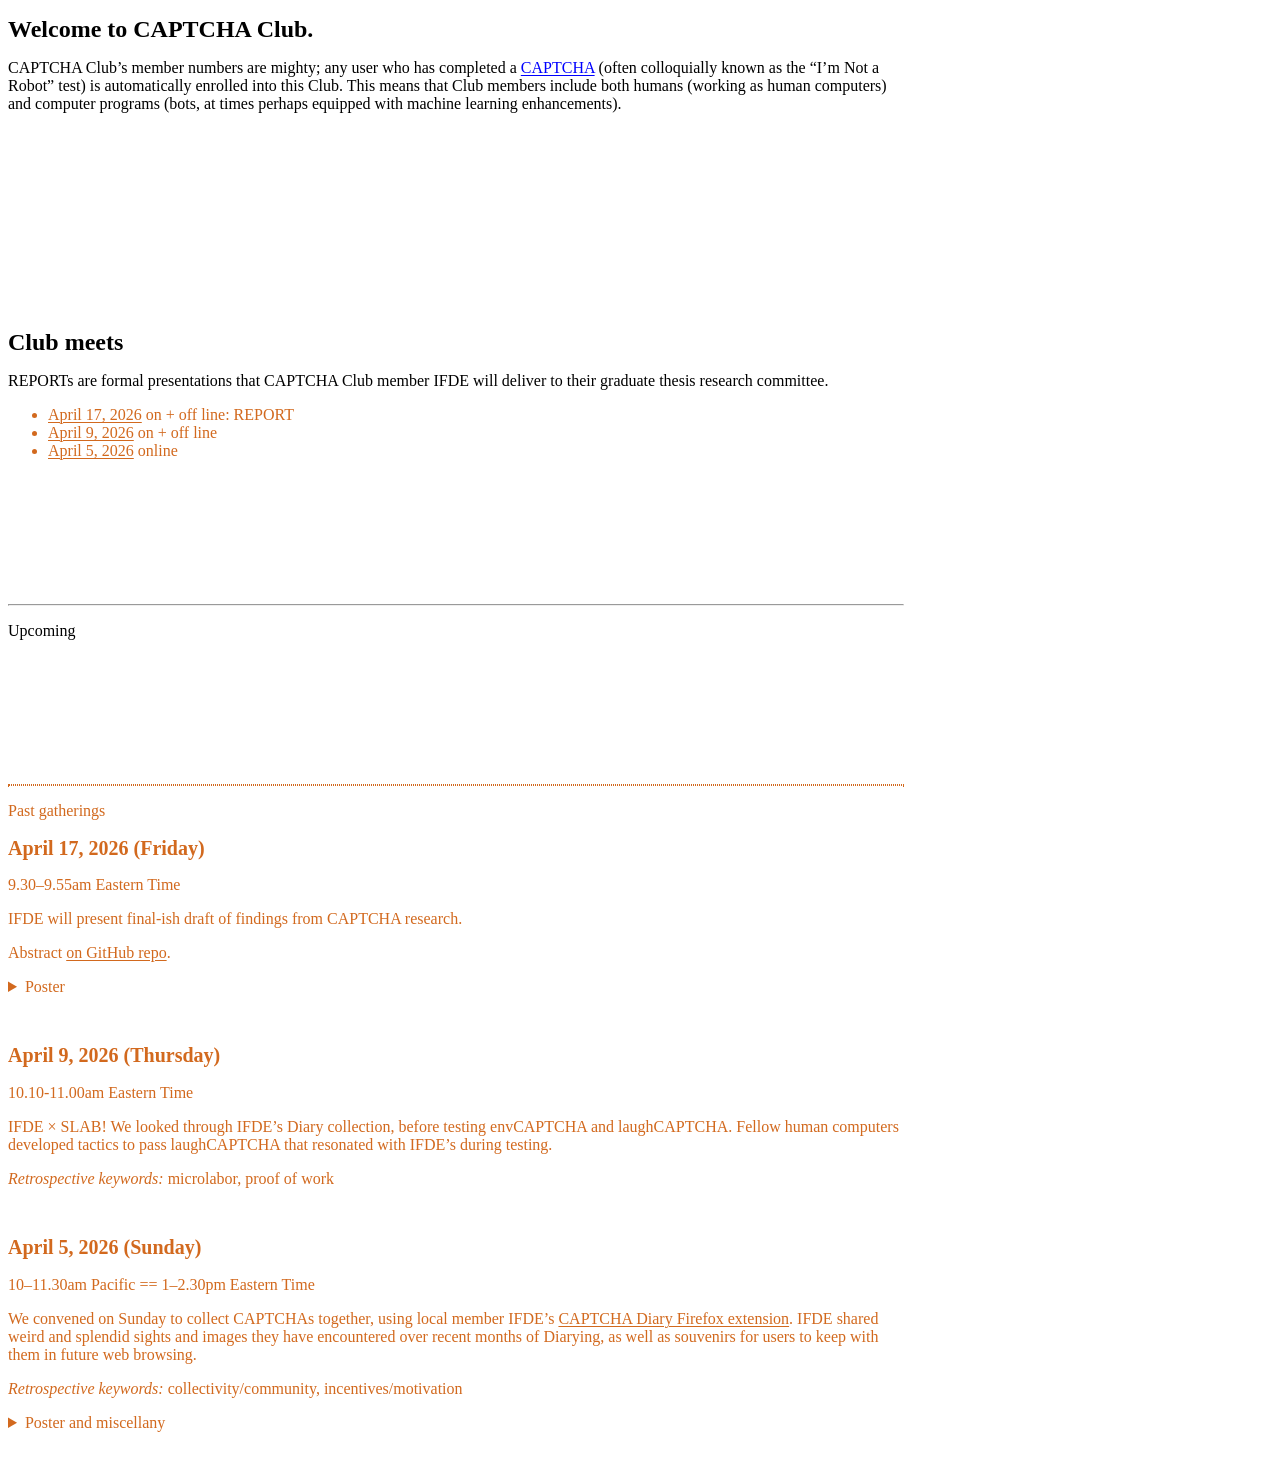
==== index.html @ 047c55c2 "updated after 0417 talk concluded" ====
<!DOCTYPE html>
<html lang="en">
    <head>
        <meta charset="utf-8">
        <meta name="description" content="">
        <meta name="viewport" content="width=device-width">
        <title>CAPTCHA Club</title>
        <!-- <base target="_blank"> -->
        <style>
            a, a:visited { color:blue; text-decoration:1px blue solid underline; text-underline-offset:2px }
            a:hover { color:red; text-decoration:none }
            .past a { color:chocolate; text-decoration:1px chocolate solid underline }
            .past a:hover { text-decoration:none }
            body { max-width:70vw }
            article.wip { color:gray }
            hr#past { border: 1px dotted chocolate }
            .past, hr#past+p { color:chocolate }
            img { display:block; width:600px }
            h1 { font-size:1.5em }
            h2 { font-size:1.25em }
            #meets,hr#past { margin-top:9em }
            #schedule { margin-bottom:9em }
            #meets+ul, article { margin-bottom:3em }
            @media (max-width:600px) {
                body { max-width:100vw }
                img { width:100% }
            }
        </style>
    </head>
    <body>
        <h1 id="welcome">Welcome to CAPTCHA Club.</h1>
        <p>CAPTCHA Club’s member numbers are mighty; any user who has completed a <a href="https://en.wikipedia.org/wiki/CAPTCHA">CAPTCHA</a> (often colloquially known as the “I’m Not a Robot” test) is automatically enrolled into this Club. This means that Club members include both humans (working as human computers) and computer programs (bots, at times perhaps equipped with machine learning enhancements).</p>
        
        <h1 id="meets">Club meets</h1>
        <p>REPORTs are formal presentations that CAPTCHA Club member IFDE will deliver to their graduate thesis research committee.</p>
        <ul id="schedule">
            <!-- <li><a href="#260501">May 1, 2026</a> on + off line: REPORT</li> -->
            <li class="past"><a href="#260417">April 17, 2026</a> on + off line: REPORT</li>
            <li class="past"><a href="#260409">April 9, 2026</a> on + off line</li>
            <li class="past"><a href="#260405">April 5, 2026</a> online</li>
        </ul>
        <hr>
        <p>Upcoming</p>

        <!-- <article class="wip" id="260501">
            <h2>May 1, 2026 (Monday)</h2>
            <p>TBD</p>
            <p>TBA</p>
        </article> -->

        


        <hr id="past">
        <p>Past gatherings</p>
        <article class="past" id="260417">
            <h2>April 17, 2026 (Friday)</h2>
            <p>9.30–9.55am Eastern Time</p>
            <p>IFDE will present final-ish draft of findings from CAPTCHA research.</p>
            <p>Abstract <a href="https://github.com/liuleslie/captcha/blob/main/README.md">on GitHub repo</a>.</p>
            <details>
                <summary>Poster</summary>
                <img src="https://d2w9rnfcy7mm78.cloudfront.net/45383167/original_fbf71deb3b4115ace7eb02d6f2b3cdec.jpg?1776435385?bc=0" alt="Black ink drawing on a square napkin, placed on a wooden table. The drawing includes important information about an event.">
            </details>
        </article>

        <article class="past" id="260409">
            <h2>April 9, 2026 (Thursday)</h2>
            <p>10.10-11.00am Eastern Time</p>
            <p>IFDE × SLAB! We looked through IFDE’s Diary collection, before testing envCAPTCHA and laughCAPTCHA. Fellow human computers developed tactics to pass laughCAPTCHA that resonated with IFDE’s during testing.</p>
            <p><em>Retrospective keywords:</em> microlabor, proof of work</p>
        </article>

        <article class="past" id="260405">
            <h2>April 5, 2026 (Sunday)</h2>
            <p>10–11.30am Pacific == 1–2.30pm Eastern Time</p>
            <p>We convened on Sunday to collect CAPTCHAs together, using local member IFDE’s <a href="https://addons.mozilla.org/en-US/firefox/addon/captcha-diary/">CAPTCHA Diary Firefox extension</a>. IFDE shared weird and splendid sights and images they have encountered over recent months of Diarying, as well as souvenirs for users to keep with them in future web browsing.</p>
            <p><em>Retrospective keywords:</em> collectivity/community, incentives/motivation</p>
            <details>
                <summary>Poster and miscellany</summary>
                <img src="https://images.are.na/[base64]" alt="Black permanent marker drawing of a poster with bubble letters on a piece of white paper. the paper is placed atop a wooden table, with pens and a pencil nearby.">
                <ul>Guiding Questions
                    <li>Can you recall the most recent CAPTCHA you happened across?</li>
                    <li>If that CAPTCHA was a room, what temperature would it be?</li>
                    <li>If that CAPTCHA was a texture, how would it feel?</li>
                    <li>What adjectives do you assume CAPTCHAs are associated with? Are there any that you wish were more popular?</li>
                </ul>
            </details>
        </article>
    </body>
</html>
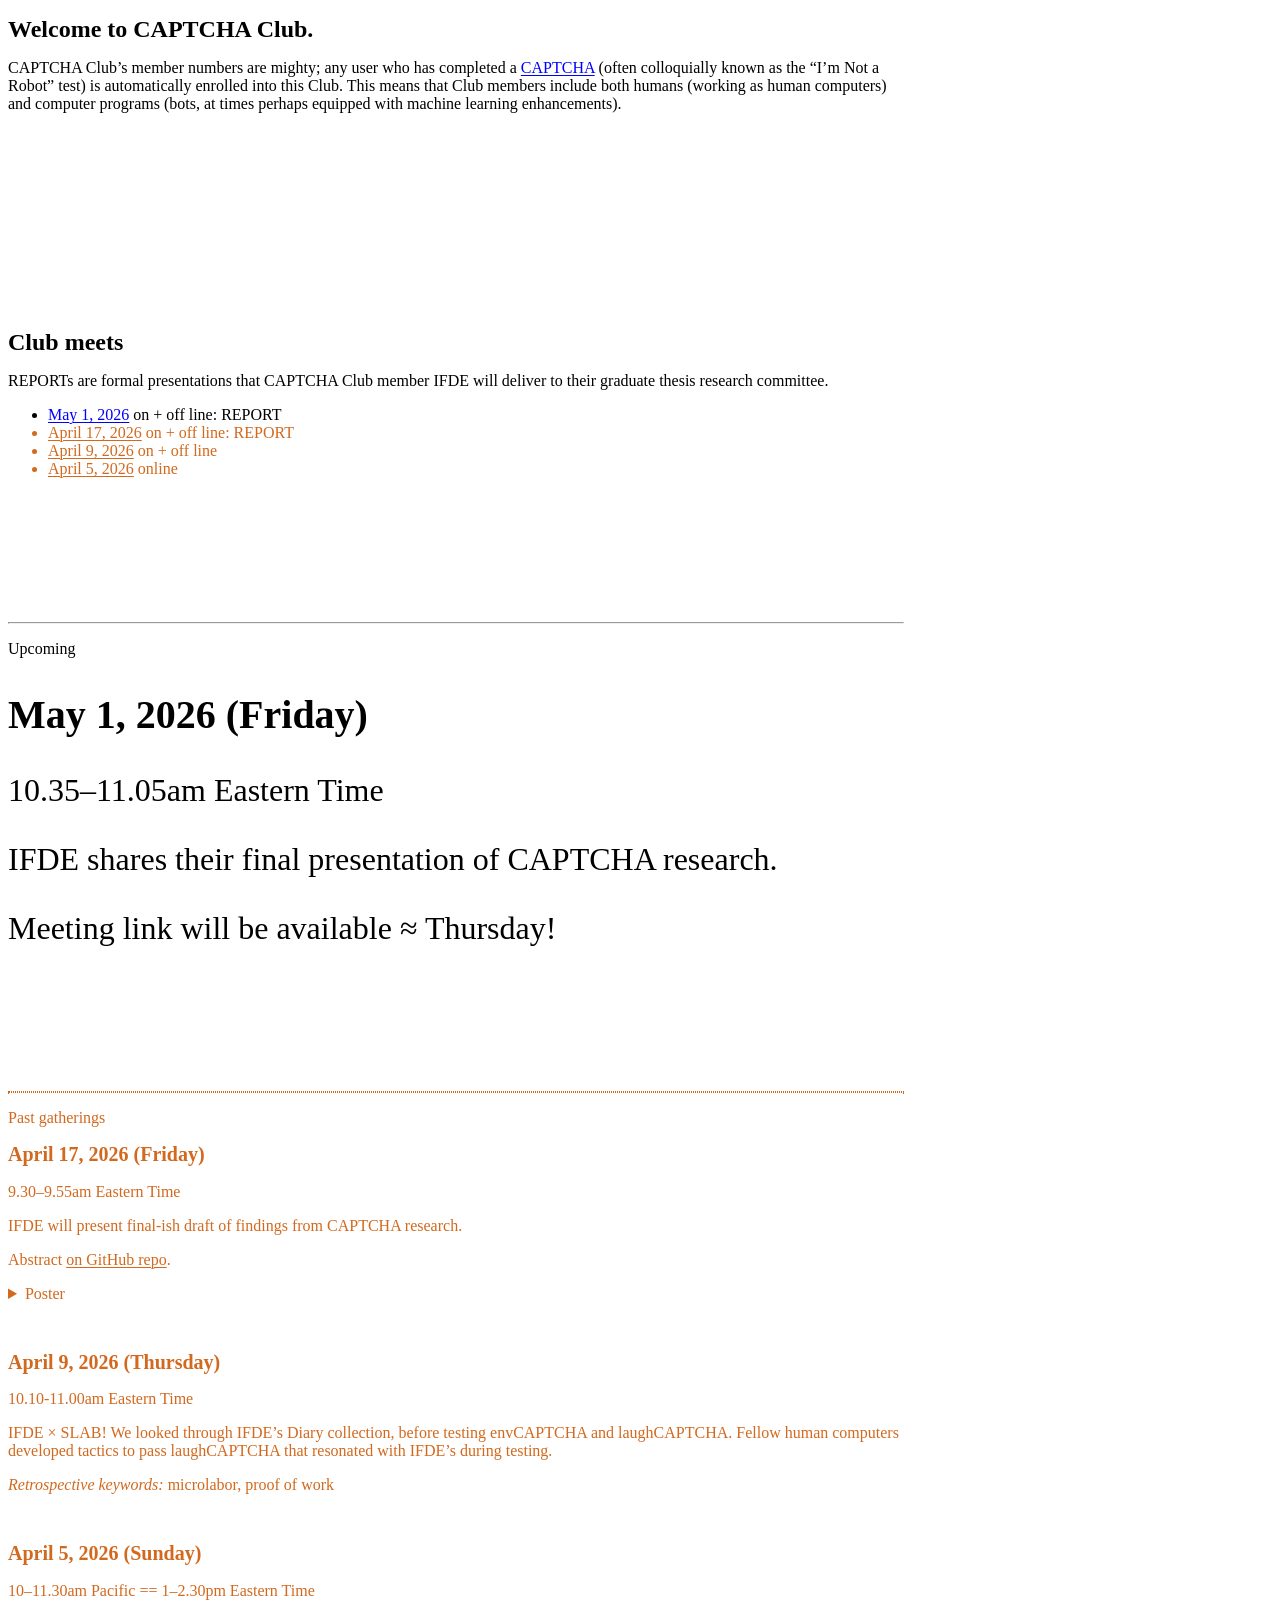
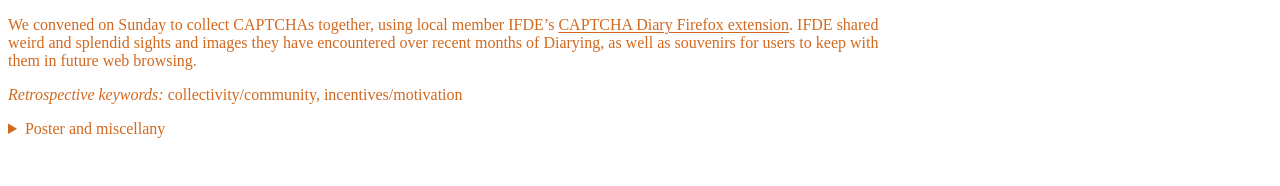
==== commit e0203c16: "pr for the last one" ====
--- a/index.html
+++ b/index.html
@@ -34,7 +34,7 @@
         <h1 id="meets">Club meets</h1>
         <p>REPORTs are formal presentations that CAPTCHA Club member IFDE will deliver to their graduate thesis research committee.</p>
         <ul id="schedule">
-            <!-- <li><a href="#260501">May 1, 2026</a> on + off line: REPORT</li> -->
+            <li><a href="#260501">May 1, 2026</a> on + off line: REPORT</li>
             <li class="past"><a href="#260417">April 17, 2026</a> on + off line: REPORT</li>
             <li class="past"><a href="#260409">April 9, 2026</a> on + off line</li>
             <li class="past"><a href="#260405">April 5, 2026</a> online</li>
@@ -42,13 +42,12 @@
         <hr>
         <p>Upcoming</p>
 
-        <!-- <article class="wip" id="260501">
-            <h2>May 1, 2026 (Monday)</h2>
-            <p>TBD</p>
-            <p>TBA</p>
-        </article> -->
-
-        
+        <article style="font-size:2em" id="260501">
+            <h2>May 1, 2026 (Friday)</h2>
+            <p>10.35–11.05am Eastern Time</p>
+            <p>IFDE shares their final presentation of CAPTCHA research.</p>
+            <p>Meeting link will be available ≈ Thursday!</p>
+        </article>
 
 
         <hr id="past">
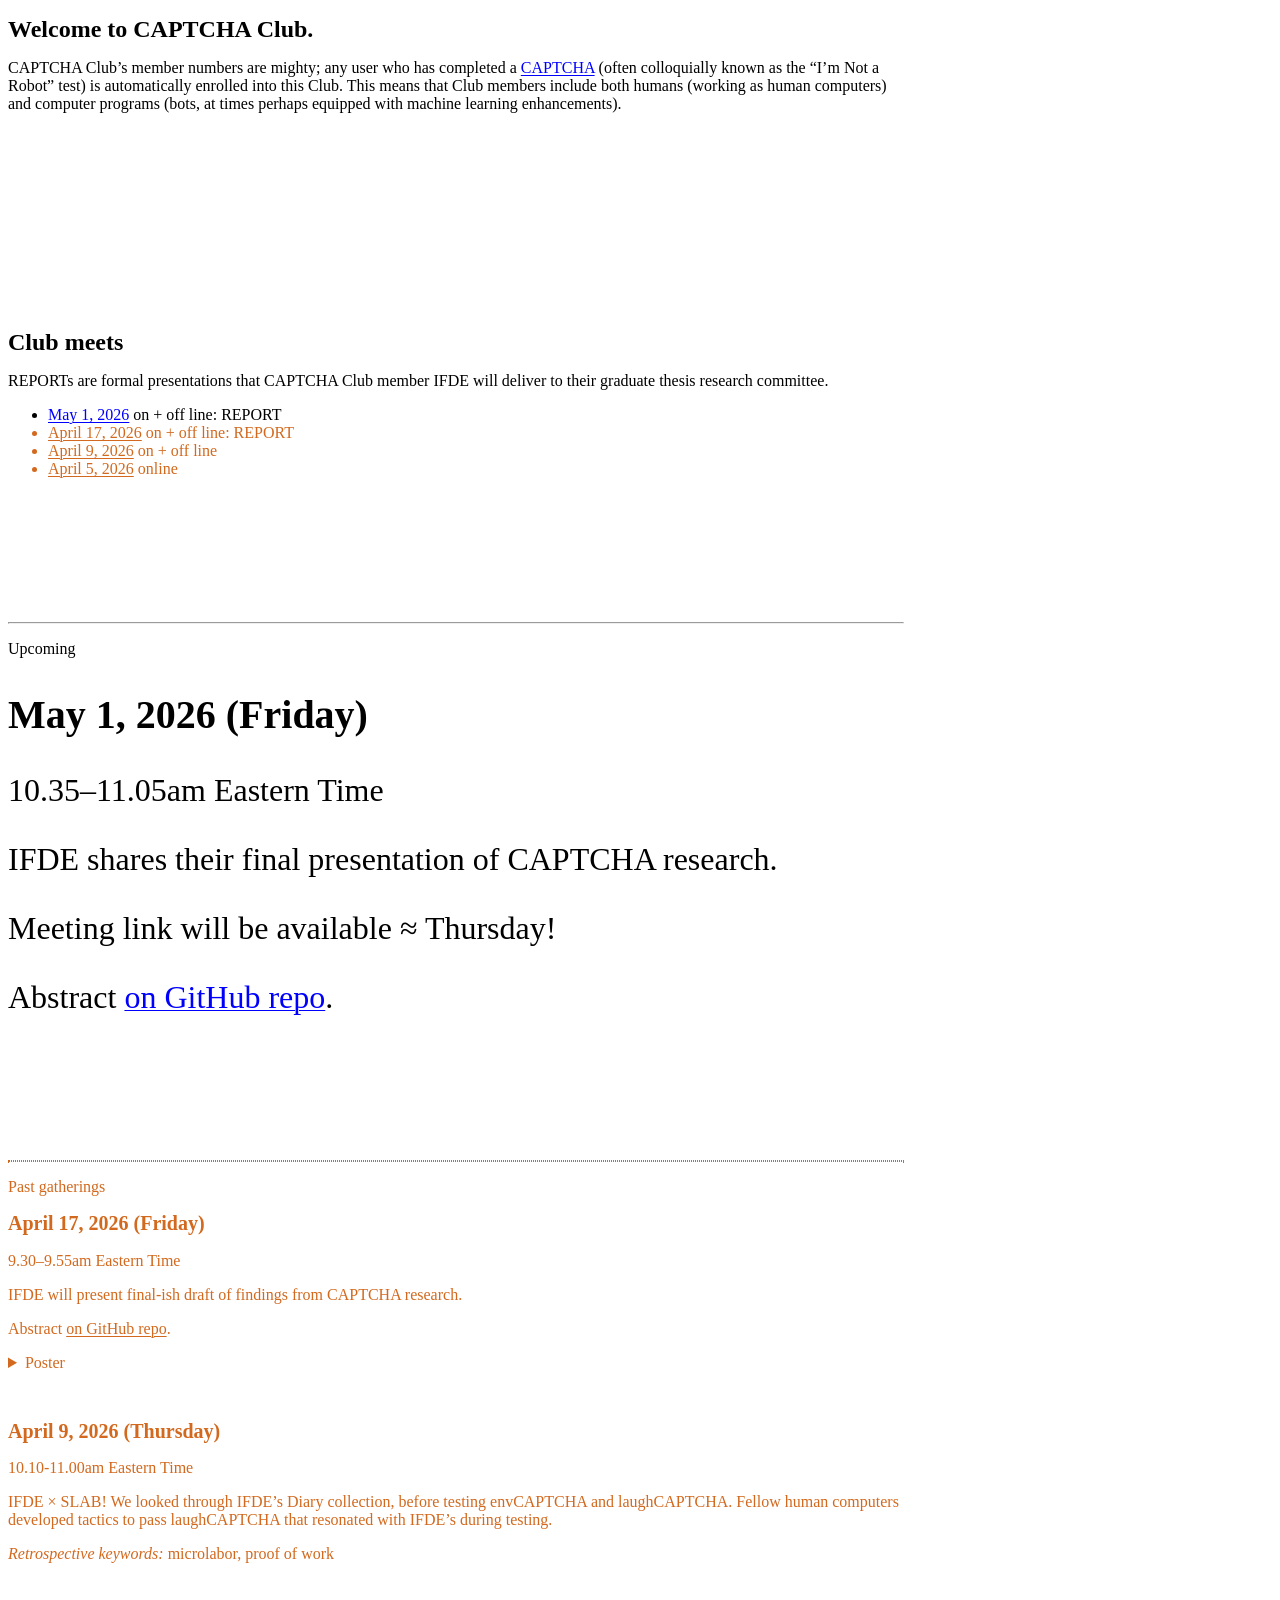
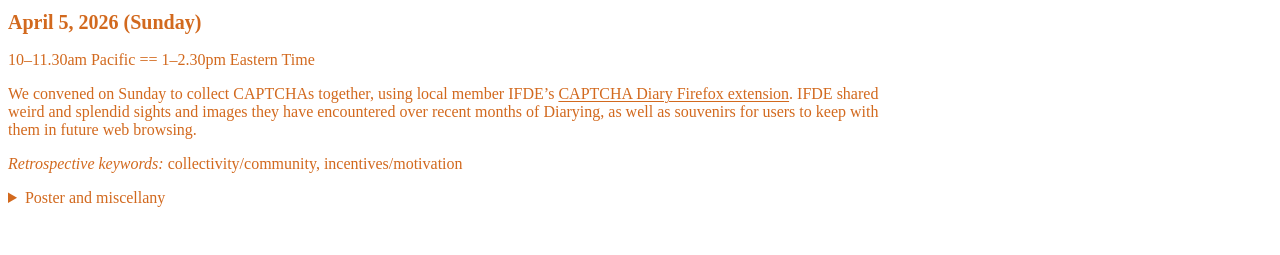
==== commit 24578fa6: "adding abstract to fri pres" ====
--- a/index.html
+++ b/index.html
@@ -47,6 +47,7 @@
             <p>10.35–11.05am Eastern Time</p>
             <p>IFDE shares their final presentation of CAPTCHA research.</p>
             <p>Meeting link will be available ≈ Thursday!</p>
+            <p>Abstract <a href="https://github.com/liuleslie/captcha/blob/main/README.md">on GitHub repo</a>.</p>
         </article>
 
 
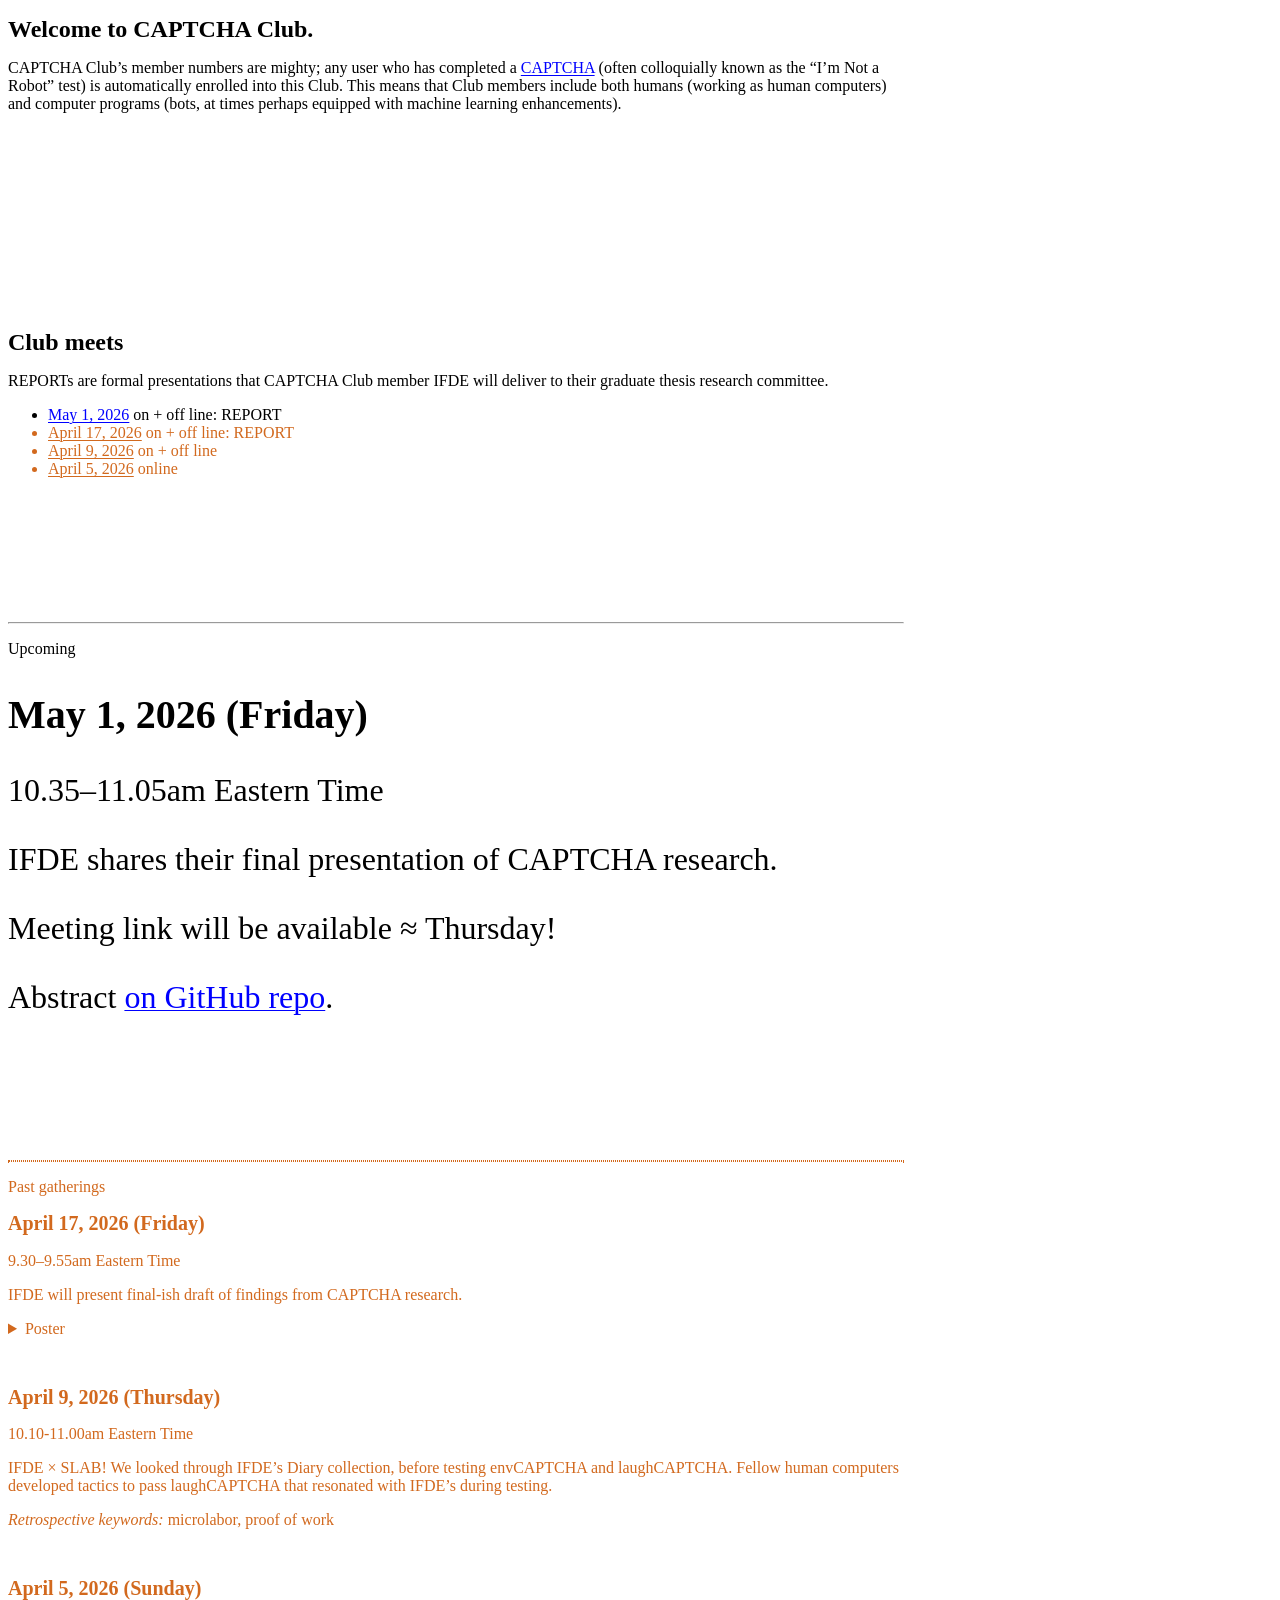
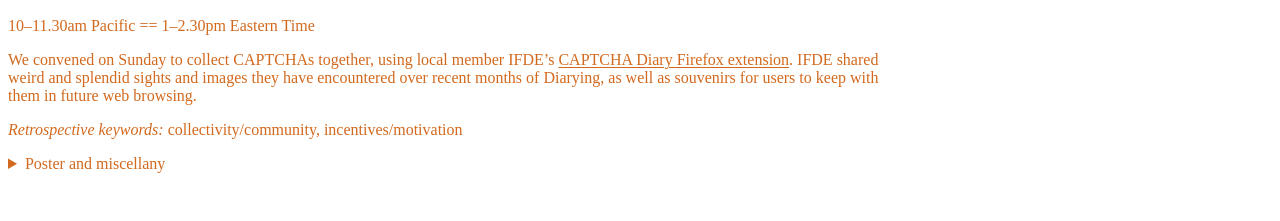
==== commit c5193f9a: "removing redun" ====
--- a/index.html
+++ b/index.html
@@ -57,7 +57,6 @@
             <h2>April 17, 2026 (Friday)</h2>
             <p>9.30–9.55am Eastern Time</p>
             <p>IFDE will present final-ish draft of findings from CAPTCHA research.</p>
-            <p>Abstract <a href="https://github.com/liuleslie/captcha/blob/main/README.md">on GitHub repo</a>.</p>
             <details>
                 <summary>Poster</summary>
                 <img src="https://d2w9rnfcy7mm78.cloudfront.net/45383167/original_fbf71deb3b4115ace7eb02d6f2b3cdec.jpg?1776435385?bc=0" alt="Black ink drawing on a square napkin, placed on a wooden table. The drawing includes important information about an event.">
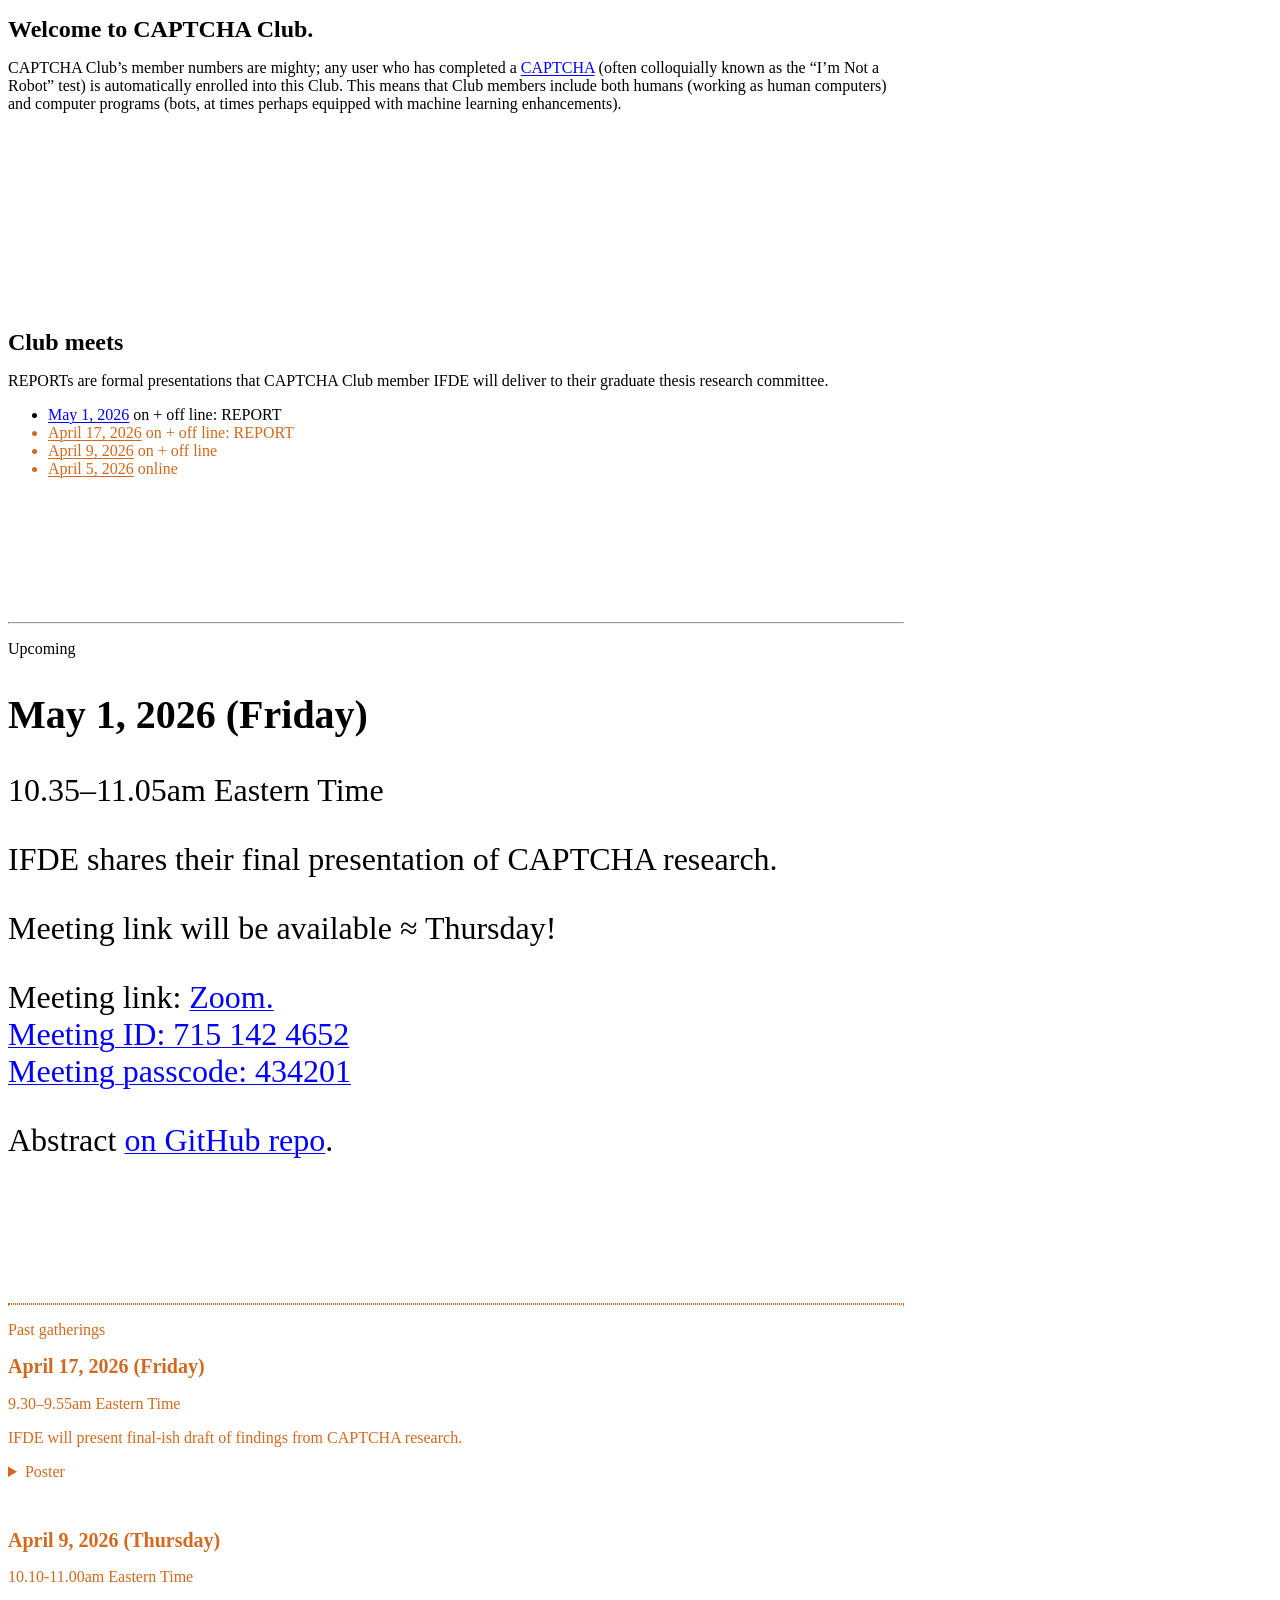
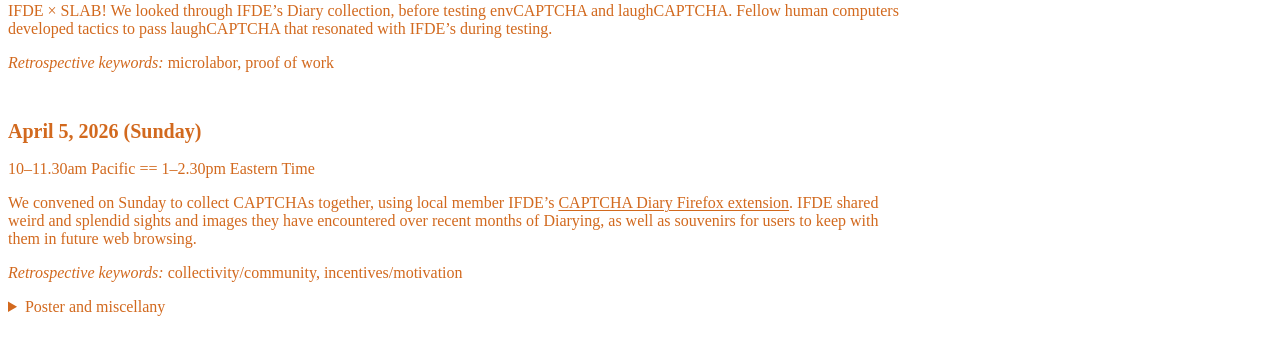
==== commit f4945cef: "updated meeting link" ====
--- a/index.html
+++ b/index.html
@@ -47,6 +47,7 @@
             <p>10.35–11.05am Eastern Time</p>
             <p>IFDE shares their final presentation of CAPTCHA research.</p>
             <p>Meeting link will be available ≈ Thursday!</p>
+            <p>Meeting link: <a href="https://cmu.zoom.us/my/mushroomcove?pwd=KNN0AYlHZElUAMRrAYoILf6fZqgUyg.1">Zoom.<br>Meeting ID: 715 142 4652<br>Meeting passcode: 434201</a>
             <p>Abstract <a href="https://github.com/liuleslie/captcha/blob/main/README.md">on GitHub repo</a>.</p>
         </article>
 
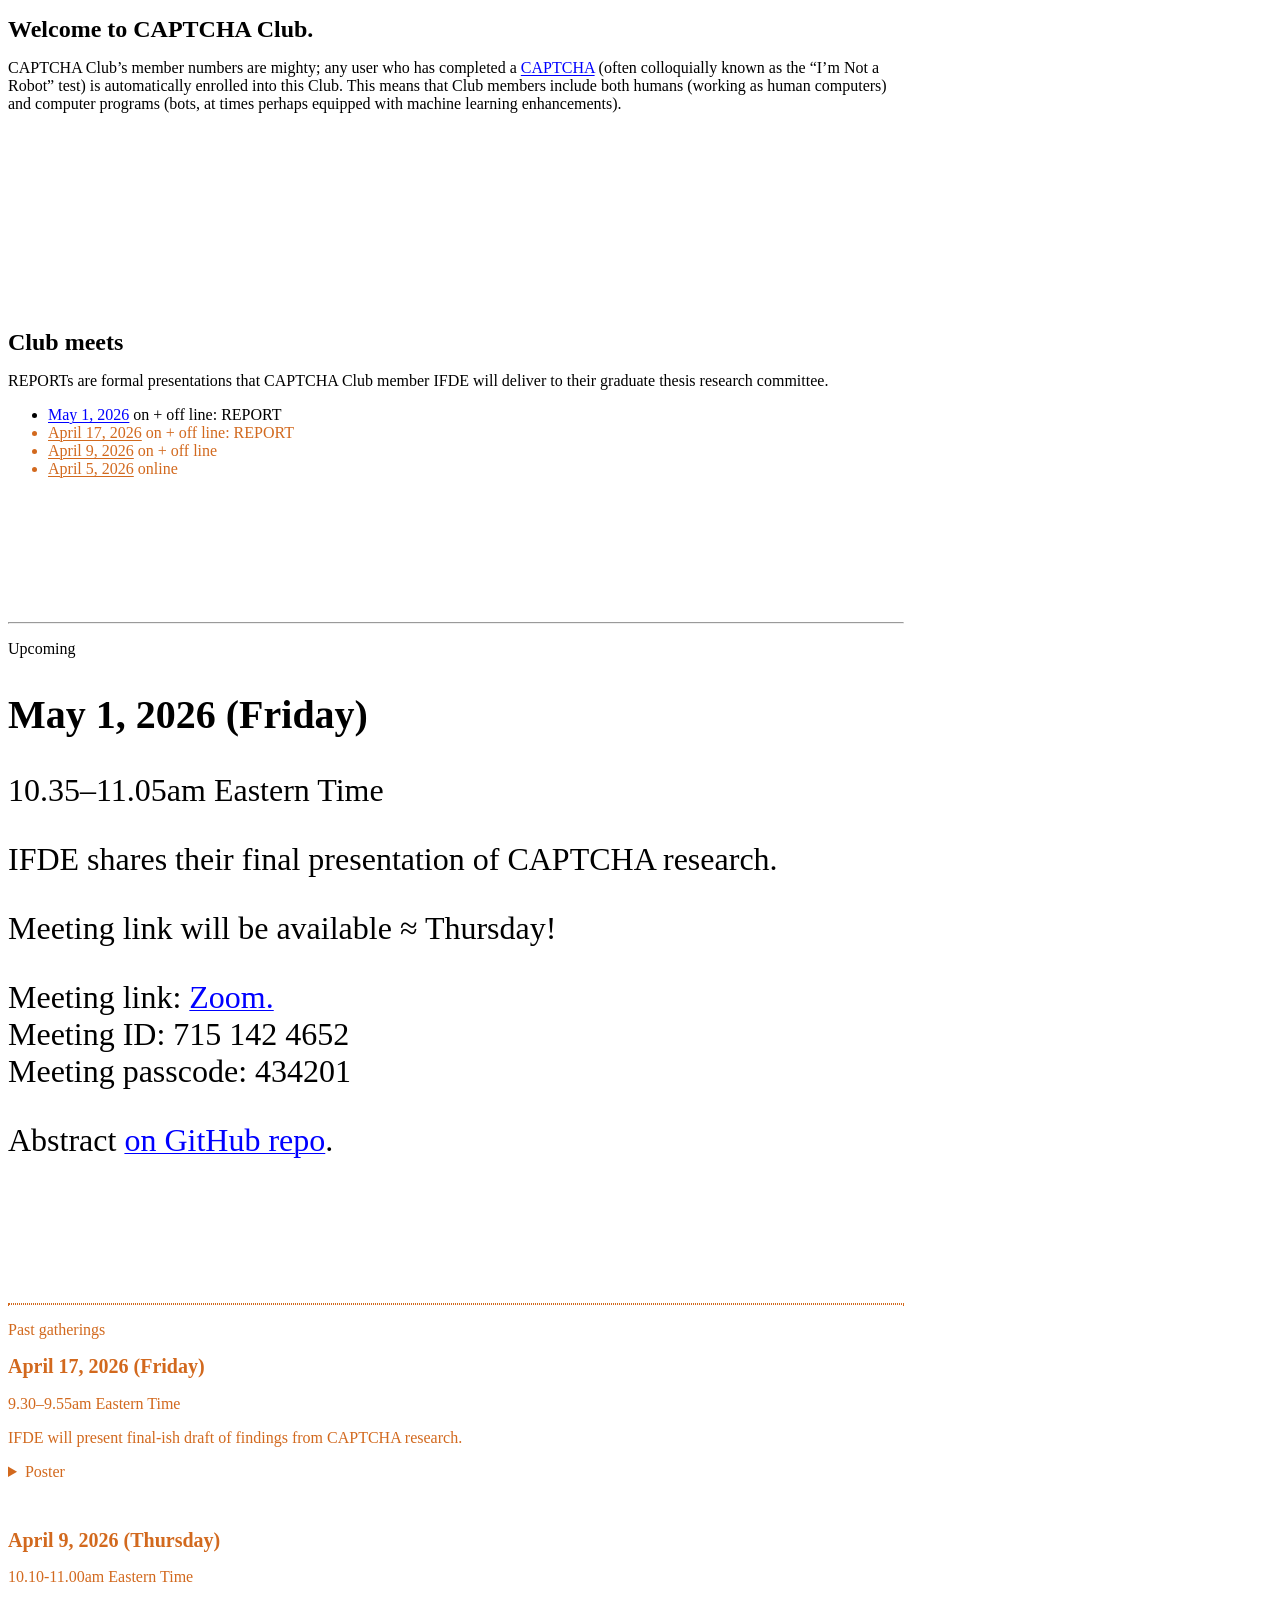
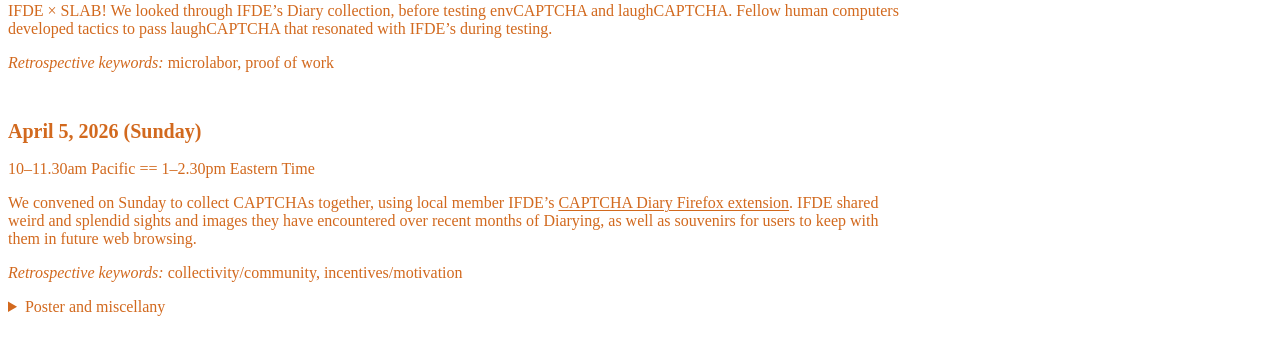
==== commit 3d4a95fa: "ope quick link fix" ====
--- a/index.html
+++ b/index.html
@@ -47,7 +47,7 @@
             <p>10.35–11.05am Eastern Time</p>
             <p>IFDE shares their final presentation of CAPTCHA research.</p>
             <p>Meeting link will be available ≈ Thursday!</p>
-            <p>Meeting link: <a href="https://cmu.zoom.us/my/mushroomcove?pwd=KNN0AYlHZElUAMRrAYoILf6fZqgUyg.1">Zoom.<br>Meeting ID: 715 142 4652<br>Meeting passcode: 434201</a>
+            <p>Meeting link: <a href="https://cmu.zoom.us/my/mushroomcove?pwd=KNN0AYlHZElUAMRrAYoILf6fZqgUyg.1">Zoom.</a><br>Meeting ID: 715 142 4652<br>Meeting passcode: 434201</a>
             <p>Abstract <a href="https://github.com/liuleslie/captcha/blob/main/README.md">on GitHub repo</a>.</p>
         </article>
 
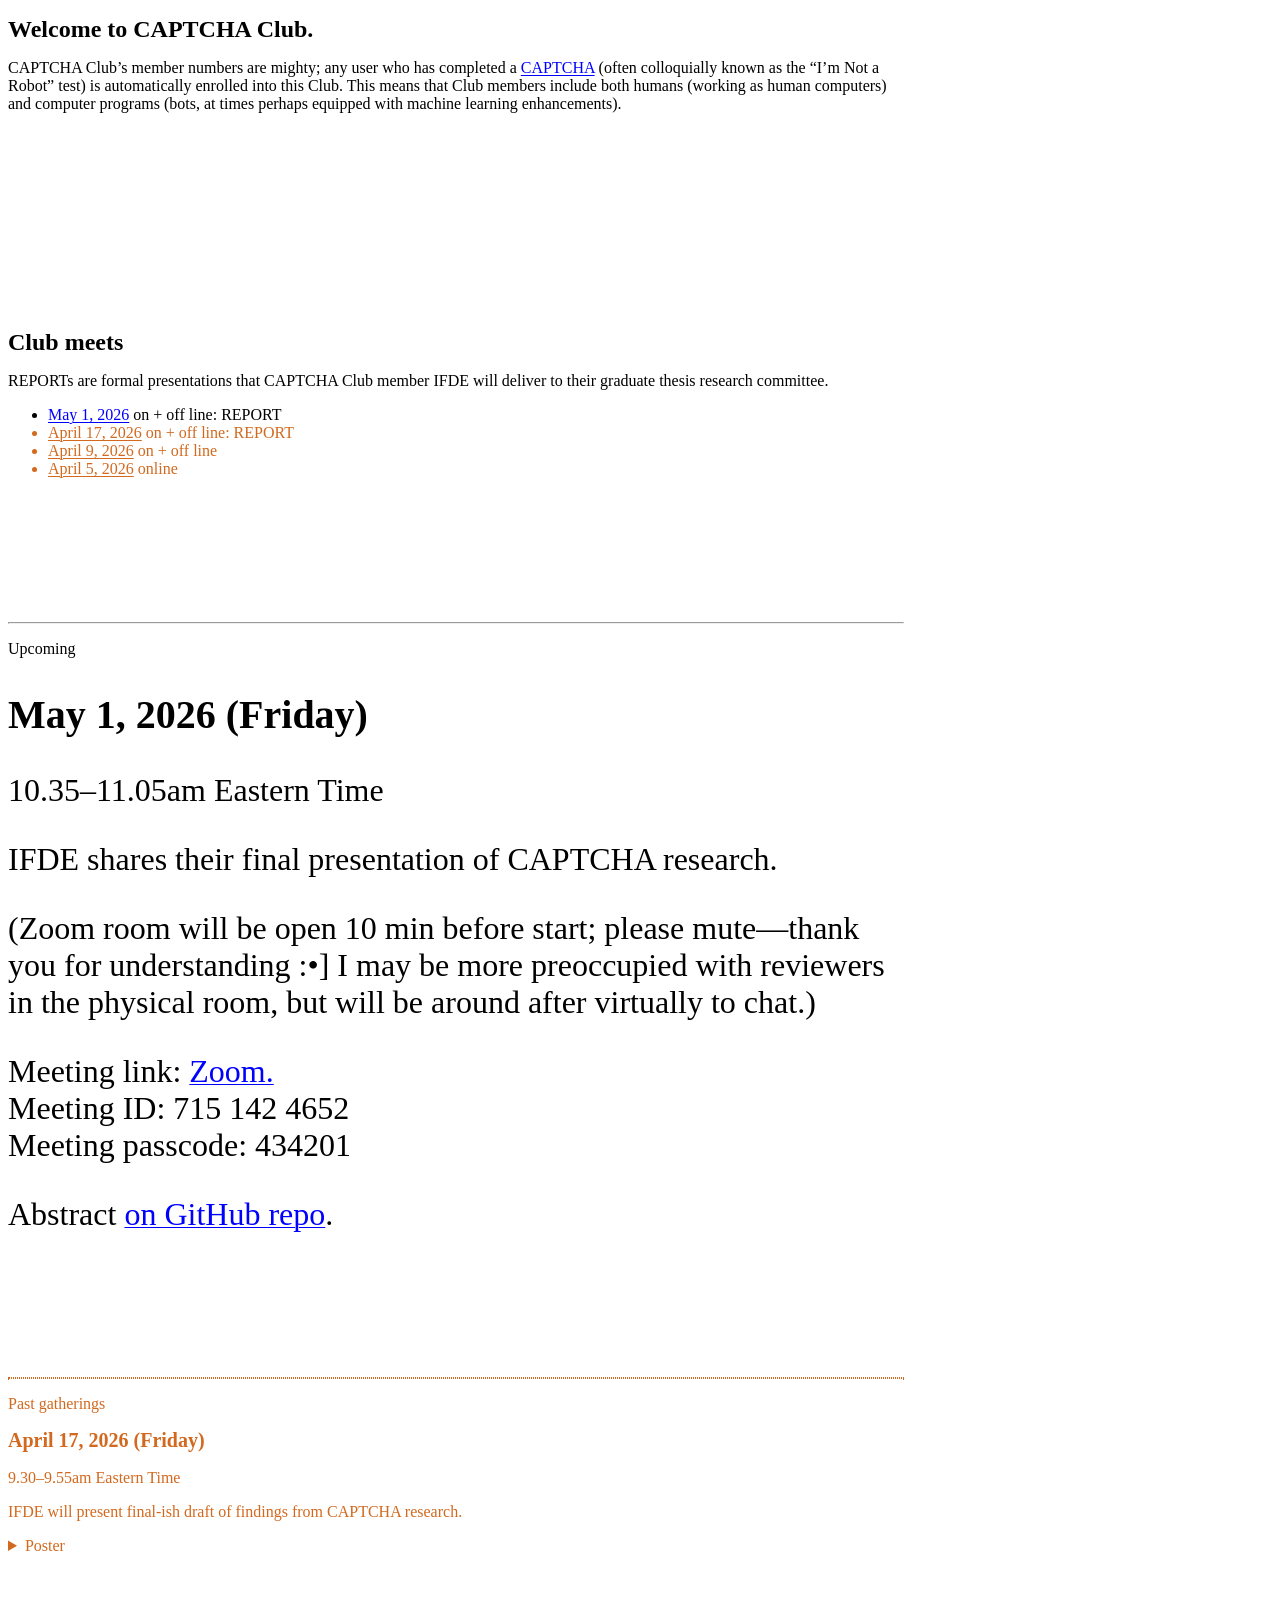
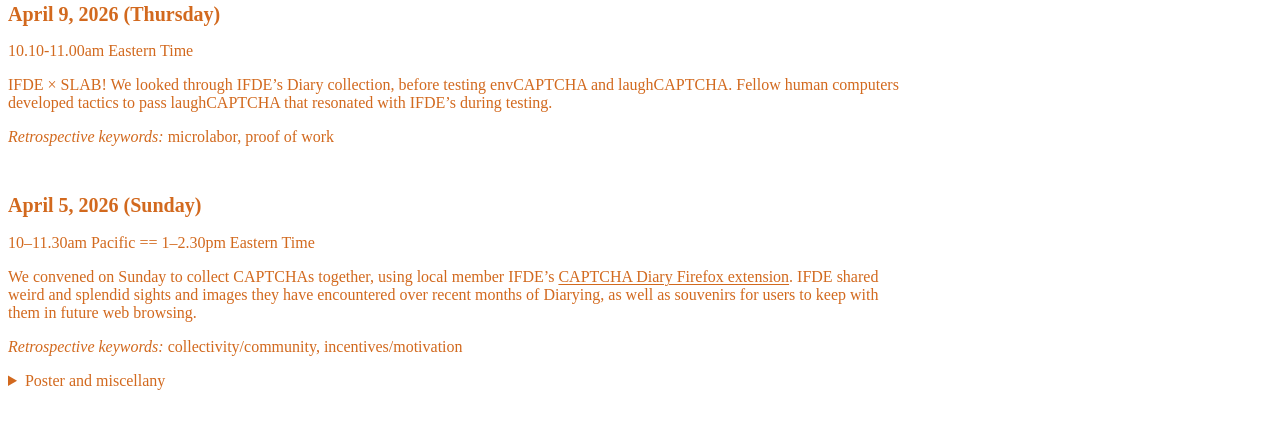
==== commit 2bde7f87: "updated for clarity" ====
--- a/index.html
+++ b/index.html
@@ -46,7 +46,7 @@
             <h2>May 1, 2026 (Friday)</h2>
             <p>10.35–11.05am Eastern Time</p>
             <p>IFDE shares their final presentation of CAPTCHA research.</p>
-            <p>Meeting link will be available ≈ Thursday!</p>
+            <p>(Zoom room will be open 10 min before start; please mute—thank you for understanding :•] I may be more preoccupied with reviewers in the physical room, but will be around after virtually to chat.)</p>
             <p>Meeting link: <a href="https://cmu.zoom.us/my/mushroomcove?pwd=KNN0AYlHZElUAMRrAYoILf6fZqgUyg.1">Zoom.</a><br>Meeting ID: 715 142 4652<br>Meeting passcode: 434201</a>
             <p>Abstract <a href="https://github.com/liuleslie/captcha/blob/main/README.md">on GitHub repo</a>.</p>
         </article>
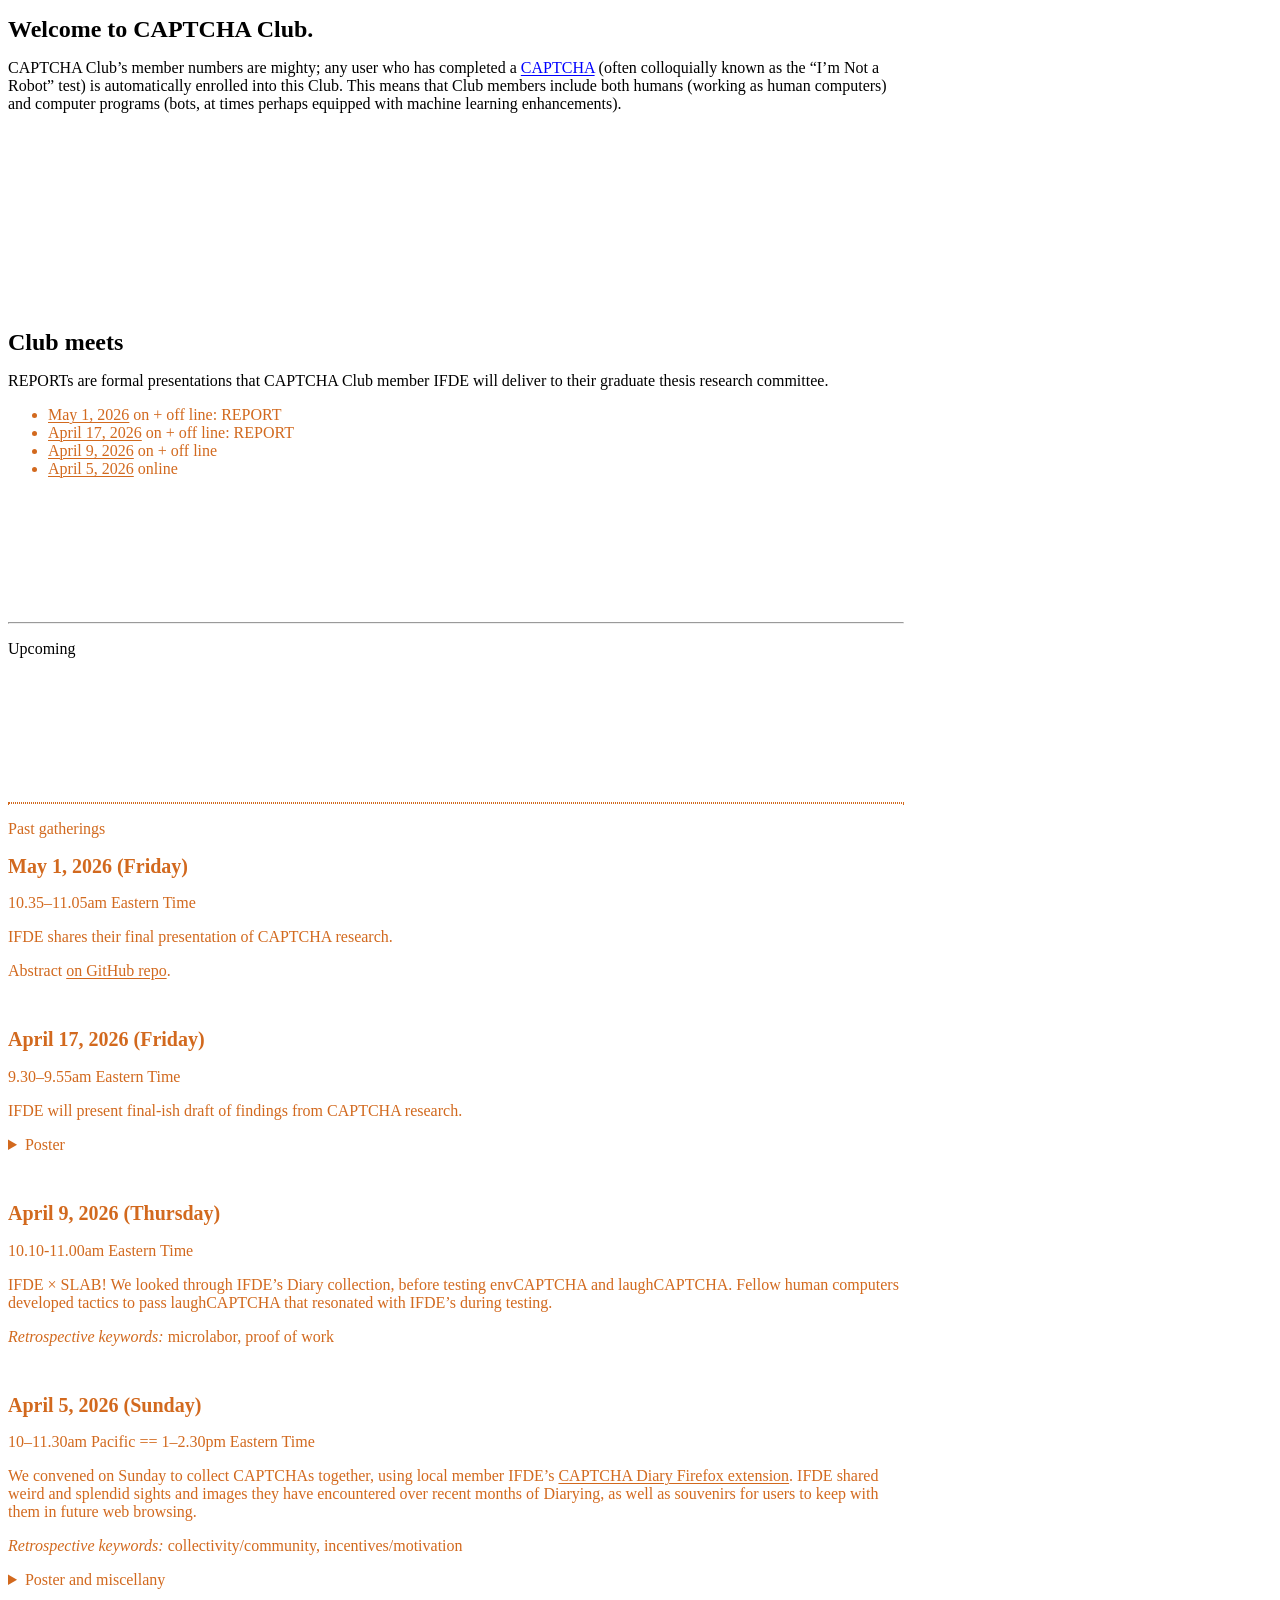
==== commit dce75211: "meeting ended" ====
--- a/index.html
+++ b/index.html
@@ -34,7 +34,7 @@
         <h1 id="meets">Club meets</h1>
         <p>REPORTs are formal presentations that CAPTCHA Club member IFDE will deliver to their graduate thesis research committee.</p>
         <ul id="schedule">
-            <li><a href="#260501">May 1, 2026</a> on + off line: REPORT</li>
+            <li class="past"><a href="#260501">May 1, 2026</a> on + off line: REPORT</li>
             <li class="past"><a href="#260417">April 17, 2026</a> on + off line: REPORT</li>
             <li class="past"><a href="#260409">April 9, 2026</a> on + off line</li>
             <li class="past"><a href="#260405">April 5, 2026</a> online</li>
@@ -42,18 +42,17 @@
         <hr>
         <p>Upcoming</p>
 
-        <article style="font-size:2em" id="260501">
+
+        <hr id="past">
+        <p>Past gatherings</p>
+
+        <article class="past" id="260501">
             <h2>May 1, 2026 (Friday)</h2>
             <p>10.35–11.05am Eastern Time</p>
             <p>IFDE shares their final presentation of CAPTCHA research.</p>
-            <p>(Zoom room will be open 10 min before start; please mute—thank you for understanding :•] I may be more preoccupied with reviewers in the physical room, but will be around after virtually to chat.)</p>
-            <p>Meeting link: <a href="https://cmu.zoom.us/my/mushroomcove?pwd=KNN0AYlHZElUAMRrAYoILf6fZqgUyg.1">Zoom.</a><br>Meeting ID: 715 142 4652<br>Meeting passcode: 434201</a>
             <p>Abstract <a href="https://github.com/liuleslie/captcha/blob/main/README.md">on GitHub repo</a>.</p>
         </article>
 
-
-        <hr id="past">
-        <p>Past gatherings</p>
         <article class="past" id="260417">
             <h2>April 17, 2026 (Friday)</h2>
             <p>9.30–9.55am Eastern Time</p>
